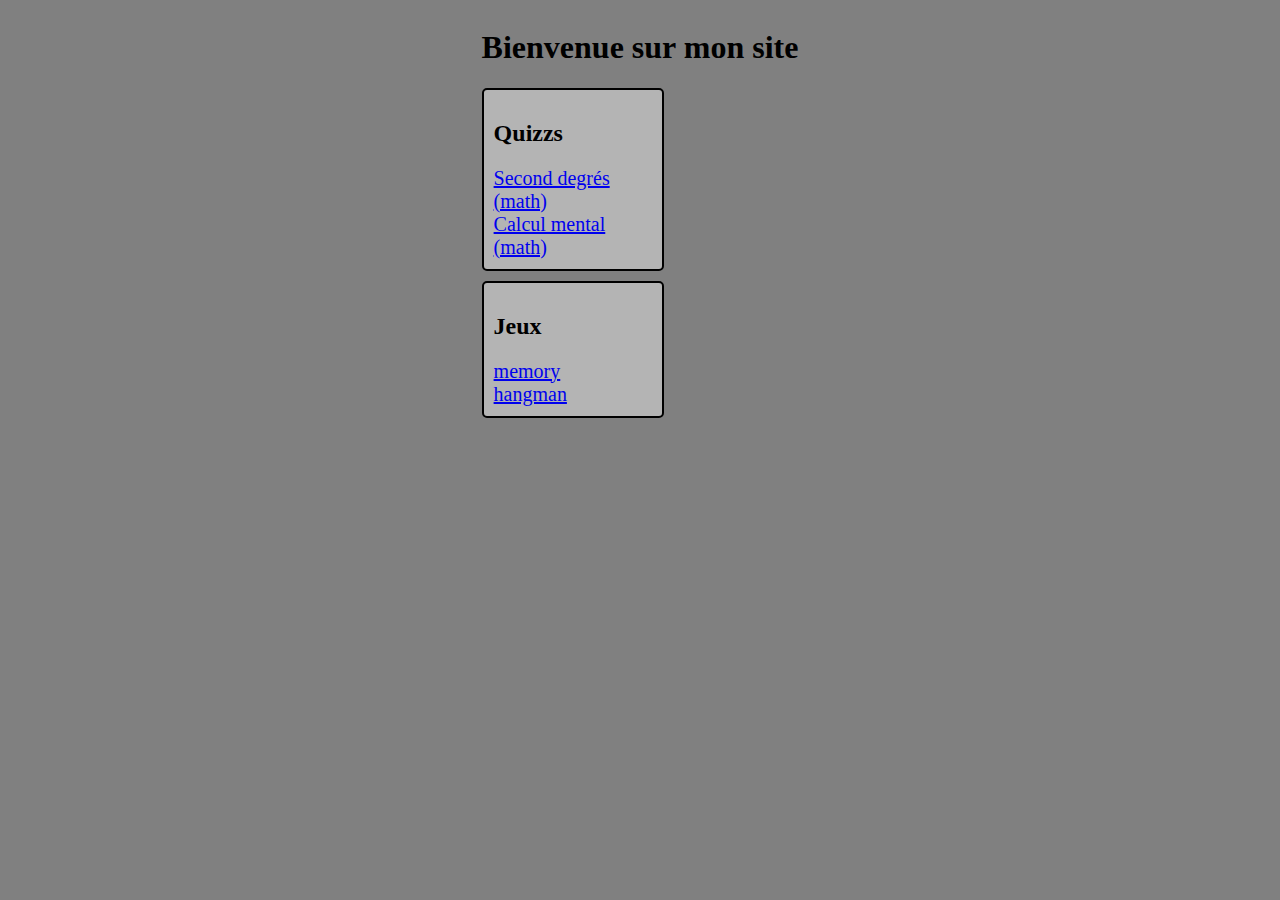
==== index.html @ cac16539 "update" ====
<!DOCTYPE html>
<html lang="en">
    <head>
        <meta charset="UTF-8" />
        <meta http-equiv="X-UA-Compatible" content="IE=edge" />
        <meta name="viewport" content="width=device-width, initial-scale=1.0" />
        <title>Main menu</title>
        <link rel="stylesheet" href="./index.css" />
    </head>
    <body>
        <div id="main">
            <h1>Bienvenue sur mon site</h1>
            <div class="under">
                <h2>Quizzs</h2>
                <a href="quizzs/mathSecondDegres/index.html"
                    >Second degrés (math)</a
                >
                <a href="quizzs/calculMental/index.html"
                    >Calcul mental (math)</a
                >
            </div>
            <div class="under">
                <h2>Jeux</h2>
                <a href="./jeux/memory/index.html">memory</a>
                <a href="./jeux/pendu/index.html">hangman</a>
            </div>
        </div>
    </body>
</html>
---- index.css ----
body {
    background-color: gray;
    display: flex;
    justify-content: center;
}

a {
    font-size: 20px;
}

.under {
    display: flex;
    border: 2px;
    border-radius: 5px;
    border-style: solid;
    border-color: black;
    padding: 10px;
    width: 50%;
    background-color: rgb(180, 180, 180);
    margin-bottom: 10px;
    flex-direction: column;
}

#main {
    display: flex;
    flex-direction: column;
    justify-content: stretch;
}
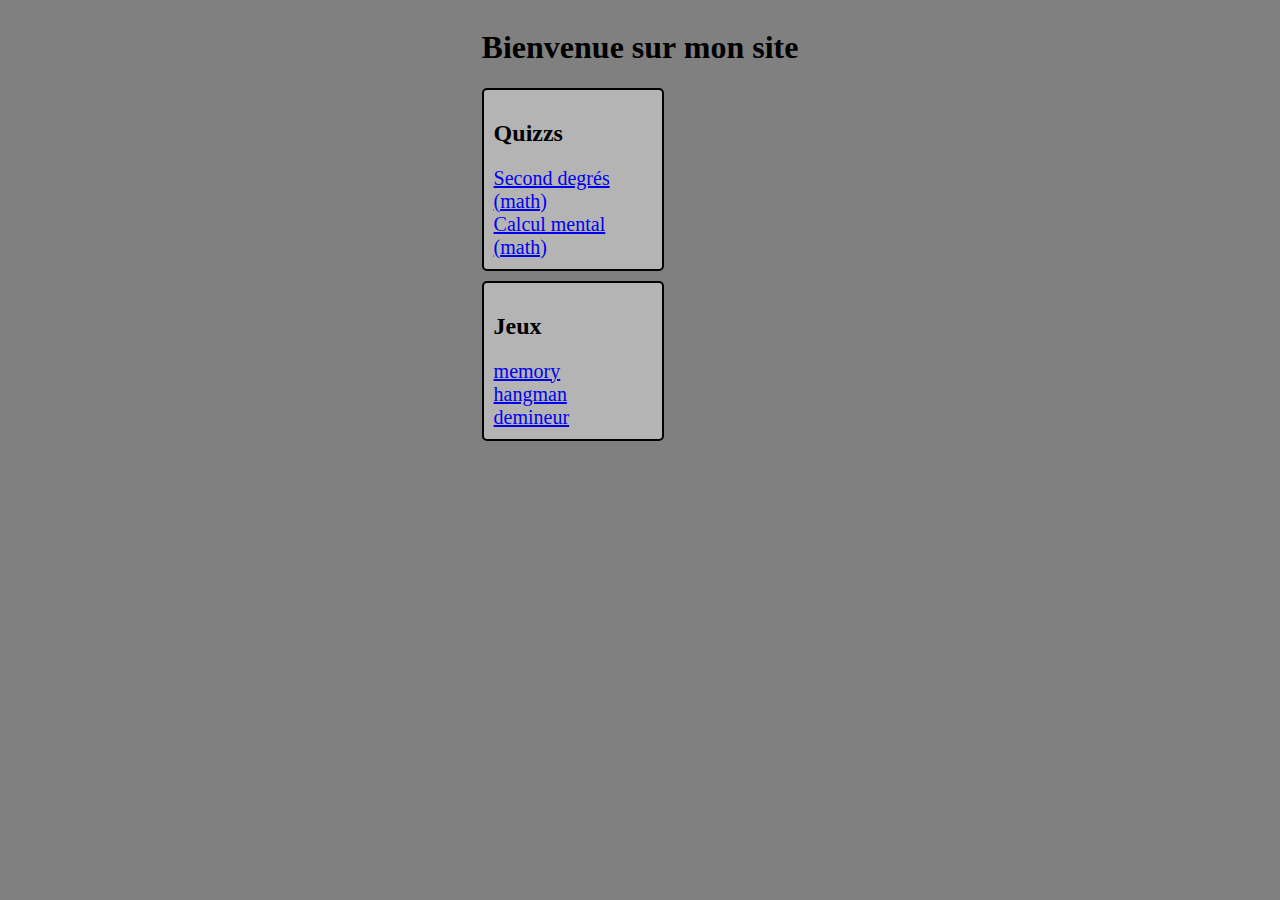
==== commit 44d012d1: "update stuff" ====
--- a/index.html
+++ b/index.html
@@ -23,6 +23,7 @@
                 <h2>Jeux</h2>
                 <a href="./jeux/memory/index.html">memory</a>
                 <a href="./jeux/pendu/index.html">hangman</a>
+                <a href="./jeux/demineur/index.html">demineur</a>
             </div>
         </div>
     </body>
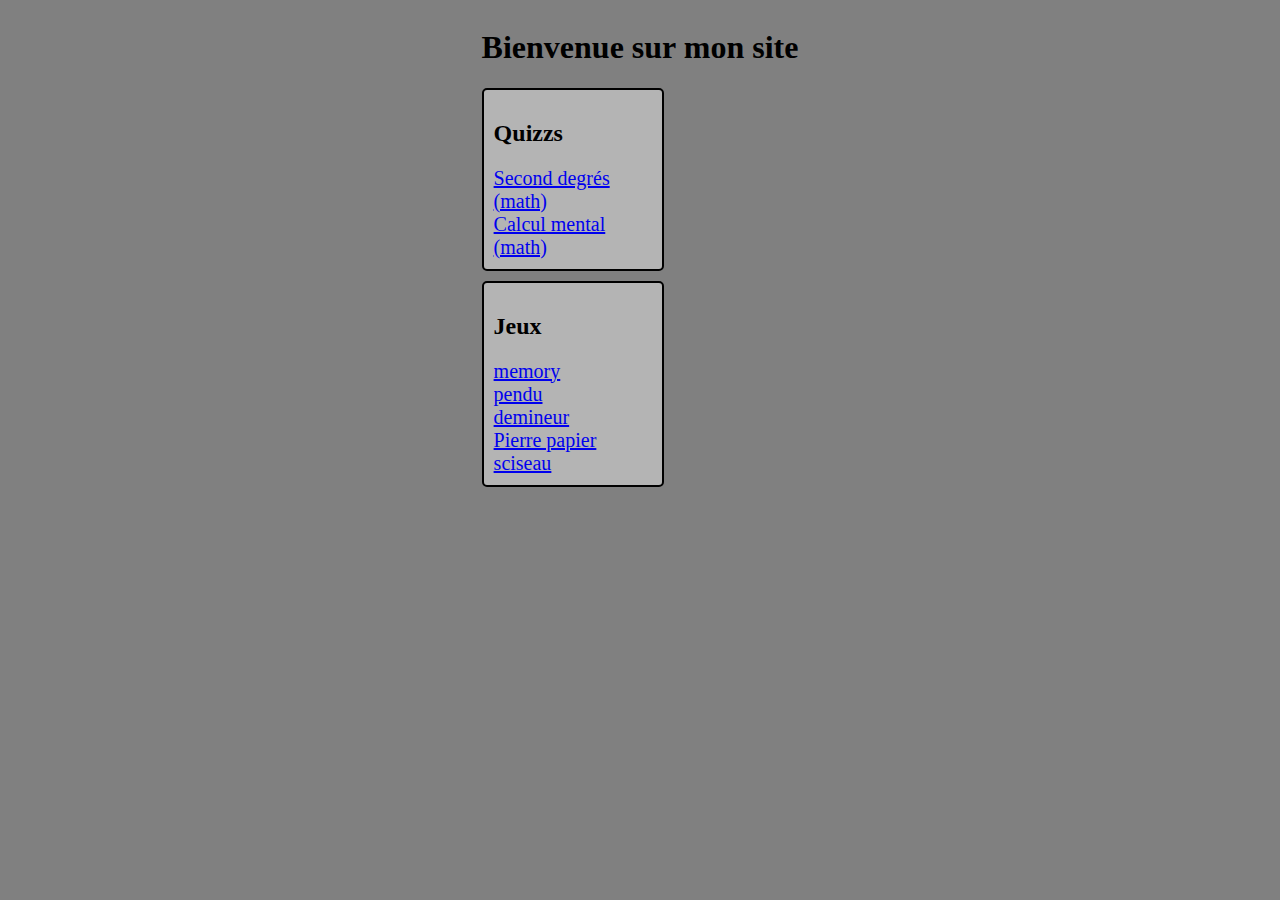
==== commit 943f6f77: "added unfinished rock paper scisors" ====
--- a/index.html
+++ b/index.html
@@ -22,8 +22,11 @@
             <div class="under">
                 <h2>Jeux</h2>
                 <a href="./jeux/memory/index.html">memory</a>
-                <a href="./jeux/pendu/index.html">hangman</a>
+                <a href="./jeux/pendu/index.html">pendu</a>
                 <a href="./jeux/demineur/index.html">demineur</a>
+                <a href="./jeux/rockPaperScisor/index.html"
+                    >Pierre papier sciseau</a
+                >
             </div>
         </div>
     </body>
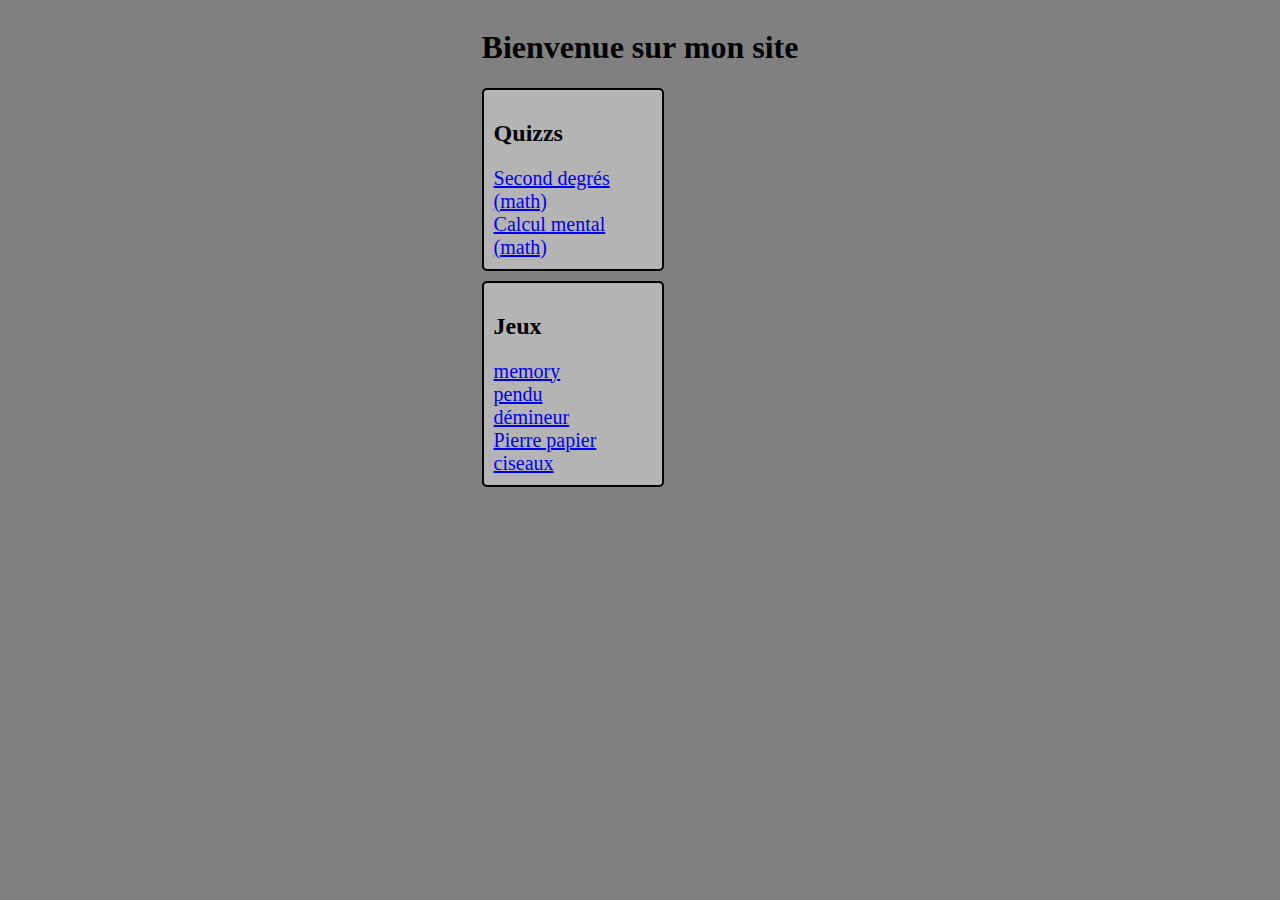
==== commit 6a49d847: "update speling" ====
--- a/index.html
+++ b/index.html
@@ -23,10 +23,10 @@
                 <h2>Jeux</h2>
                 <a href="./jeux/memory/index.html">memory</a>
                 <a href="./jeux/pendu/index.html">pendu</a>
-                <a href="./jeux/demineur/index.html">demineur</a>
-                <a href="./jeux/rockPaperScisor/index.html"
-                    >Pierre papier sciseau</a
-                >
+                <a href="./jeux/demineur/index.html">démineur</a>
+                <a href="./jeux/rockPaperScisor/index.html">
+                    Pierre papier ciseaux
+                </a>
             </div>
         </div>
     </body>
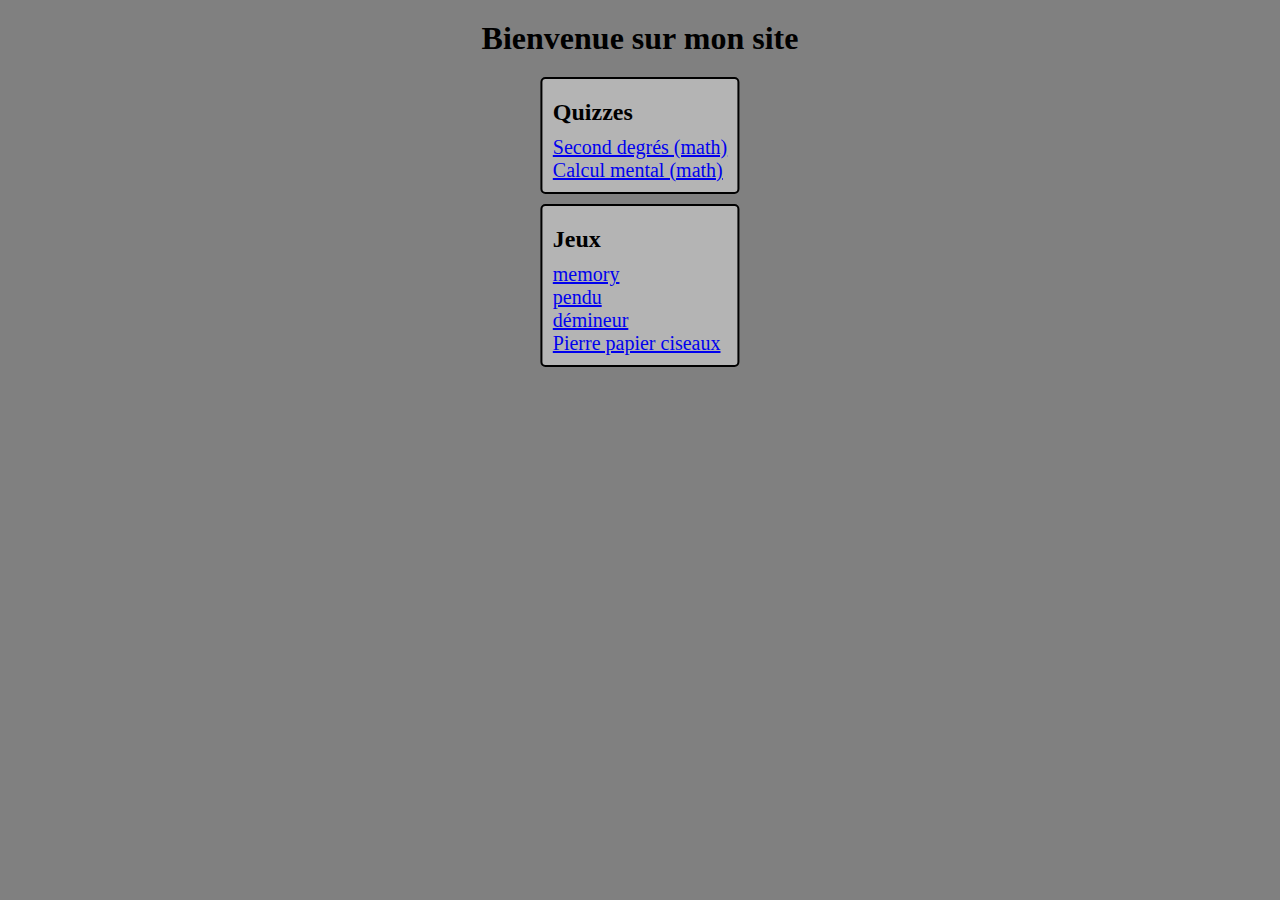
==== commit 9c01f91b: "upgrade main page CSS" ====
--- a/index.html
+++ b/index.html
@@ -7,19 +7,19 @@
         <title>Main menu</title>
         <link rel="stylesheet" href="./index.css" />
     </head>
-    <body>
-        <div id="main">
-            <h1>Bienvenue sur mon site</h1>
-            <div class="under">
-                <h2>Quizzs</h2>
-                <a href="quizzs/mathSecondDegres/index.html"
-                    >Second degrés (math)</a
-                >
-                <a href="quizzs/calculMental/index.html"
-                    >Calcul mental (math)</a
-                >
+    <body class="centered">
+        <h1>Bienvenue sur mon site</h1>
+        <div class="centered">
+            <div class="category">
+                <h2>Quizzes</h2>
+                <a href="quizzs/mathSecondDegres/index.html">
+                    Second degrés (math)
+                </a>
+                <a href="quizzs/calculMental/index.html">
+                    Calcul mental (math)
+                </a>
             </div>
-            <div class="under">
+            <div class="category">
                 <h2>Jeux</h2>
                 <a href="./jeux/memory/index.html">memory</a>
                 <a href="./jeux/pendu/index.html">pendu</a>
--- a/index.css
+++ b/index.css
@@ -1,28 +1,36 @@
+* {
+    margin: 0;
+    white-space: nowrap;
+}
+
+h1 {
+    margin: 20px;
+}
+
+h2 {
+    margin: 10px 10px 10px 0;
+}
+
 body {
     background-color: gray;
-    display: flex;
-    justify-content: center;
 }
 
 a {
     font-size: 20px;
 }
 
-.under {
+.centered {
+    position: absolute;
+    left: 50%;
+    transform: translate(-50%, 0);
+}
+
+.category {
     display: flex;
-    border: 2px;
+    flex-direction: column;
+    border: 2px solid black;
     border-radius: 5px;
-    border-style: solid;
-    border-color: black;
     padding: 10px;
-    width: 50%;
     background-color: rgb(180, 180, 180);
     margin-bottom: 10px;
-    flex-direction: column;
 }
-
-#main {
-    display: flex;
-    flex-direction: column;
-    justify-content: stretch;
-}
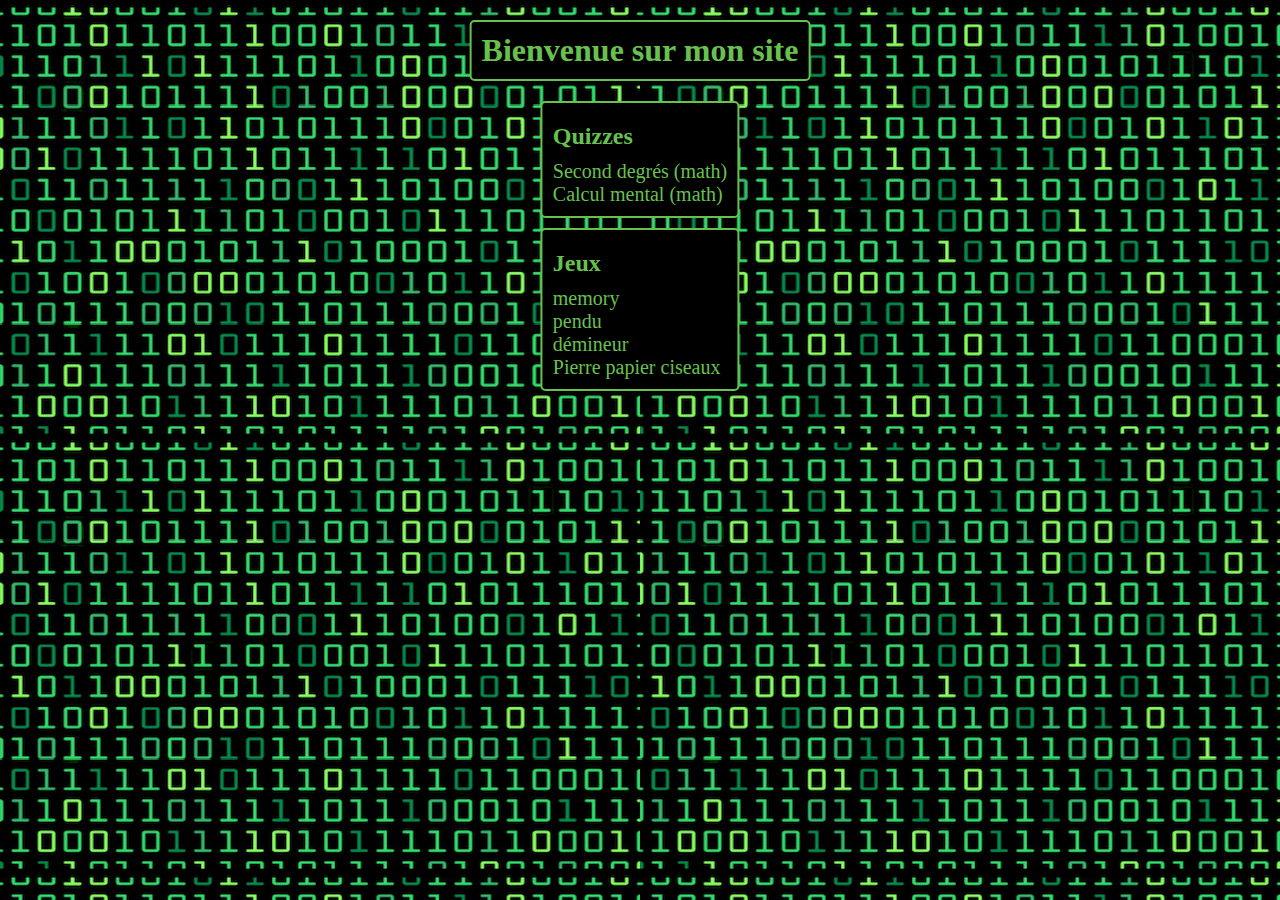
==== commit 638f4dee: "started truly working on minesweeper" ====
--- a/index.html
+++ b/index.html
@@ -8,9 +8,9 @@
         <link rel="stylesheet" href="./index.css" />
     </head>
     <body class="centered">
-        <h1>Bienvenue sur mon site</h1>
+        <h1 class="framed">Bienvenue sur mon site</h1>
         <div class="centered">
-            <div class="category">
+            <div class="category framed">
                 <h2>Quizzes</h2>
                 <a href="quizzs/mathSecondDegres/index.html">
                     Second degrés (math)
@@ -19,7 +19,7 @@
                     Calcul mental (math)
                 </a>
             </div>
-            <div class="category">
+            <div class="category framed">
                 <h2>Jeux</h2>
                 <a href="./jeux/memory/index.html">memory</a>
                 <a href="./jeux/pendu/index.html">pendu</a>
--- a/index.css
+++ b/index.css
@@ -1,6 +1,11 @@
+:root {
+    --green: #67c14f;
+}
+
 * {
     margin: 0;
     white-space: nowrap;
+    color: var(--green);
 }
 
 h1 {
@@ -12,11 +17,17 @@
 }
 
 body {
-    background-color: gray;
+    background: url("./background.jpg");
 }
 
 a {
+    text-decoration: none;
     font-size: 20px;
+}
+
+a:hover {
+    text-decoration: underline;
+    transform: translate(5px, 0);
 }
 
 .centered {
@@ -28,9 +39,12 @@
 .category {
     display: flex;
     flex-direction: column;
-    border: 2px solid black;
+    margin-bottom: 10px;
+}
+
+.framed {
+    border: 2px solid var(--green);
     border-radius: 5px;
     padding: 10px;
-    background-color: rgb(180, 180, 180);
-    margin-bottom: 10px;
+    background-color: black;
 }
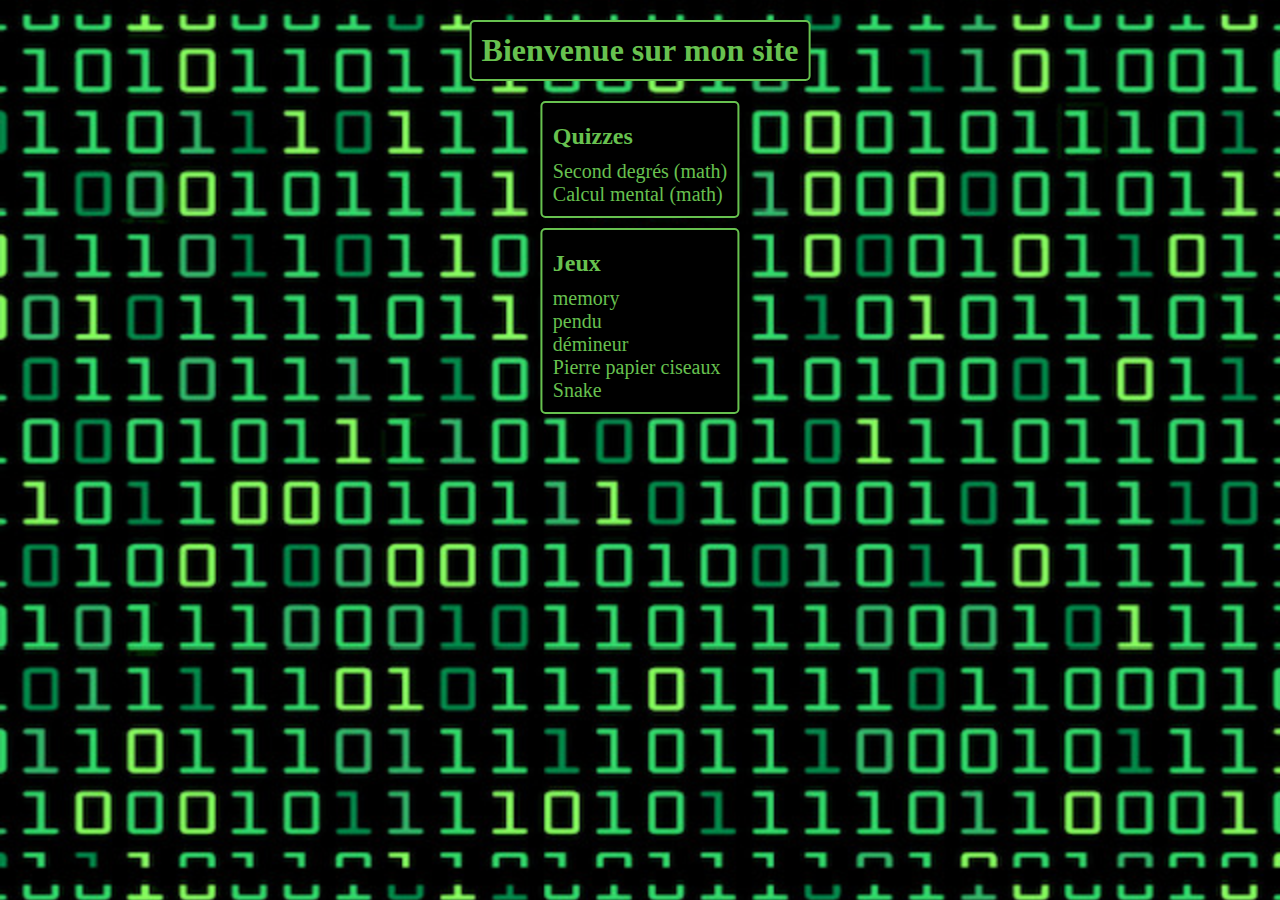
==== commit f1c87603: "update" ====
--- a/index.html
+++ b/index.html
@@ -1,33 +1,32 @@
 <!DOCTYPE html>
 <html lang="en">
-    <head>
-        <meta charset="UTF-8" />
-        <meta http-equiv="X-UA-Compatible" content="IE=edge" />
-        <meta name="viewport" content="width=device-width, initial-scale=1.0" />
-        <title>Main menu</title>
-        <link rel="stylesheet" href="./index.css" />
-    </head>
-    <body class="centered">
-        <h1 class="framed">Bienvenue sur mon site</h1>
-        <div class="centered">
-            <div class="category framed">
-                <h2>Quizzes</h2>
-                <a href="quizzs/mathSecondDegres/index.html">
-                    Second degrés (math)
-                </a>
-                <a href="quizzs/calculMental/index.html">
-                    Calcul mental (math)
-                </a>
-            </div>
-            <div class="category framed">
-                <h2>Jeux</h2>
-                <a href="./jeux/memory/index.html">memory</a>
-                <a href="./jeux/pendu/index.html">pendu</a>
-                <a href="./jeux/demineur/index.html">démineur</a>
-                <a href="./jeux/rockPaperScisor/index.html">
-                    Pierre papier ciseaux
-                </a>
-            </div>
-        </div>
-    </body>
+  <head>
+    <meta charset="UTF-8" />
+    <meta http-equiv="X-UA-Compatible" content="IE=edge" />
+    <meta name="viewport" content="width=device-width, initial-scale=1.0" />
+    <title>Main menu</title>
+    <link rel="stylesheet" href="./index.css" />
+  </head>
+  <body class="centered">
+    <h1 class="framed">Bienvenue sur mon site</h1>
+    <div class="centered">
+      <div class="category framed">
+        <h2>Quizzes</h2>
+        <a href="quizzs/mathSecondDegres/index.html">
+          Second degrés (math)
+        </a>
+        <a href="quizzs/calculMental/index.html">
+          Calcul mental (math)
+        </a>
+      </div>
+      <div class="category framed">
+        <h2>Jeux</h2>
+        <a href="./jeux/memory/index.html">memory</a>
+        <a href="./jeux/pendu/index.html">pendu</a>
+        <a href="./jeux/demineur/index.html">démineur</a>
+        <a href="./jeux/rockPaperScisor/index.html">Pierre papier ciseaux</a>
+        <a href="./jeux/snake/index.html">Snake</a>
+      </div>
+    </div>
+  </body>
 </html>
--- a/index.css
+++ b/index.css
@@ -1,50 +1,51 @@
 :root {
-    --green: #67c14f;
+  --green: #67c14f;
 }
 
 * {
-    margin: 0;
-    white-space: nowrap;
-    color: var(--green);
+  margin: 0;
+  white-space: nowrap;
+  color: var(--green);
 }
 
 h1 {
-    margin: 20px;
+  margin: 20px;
 }
 
 h2 {
-    margin: 10px 10px 10px 0;
+  margin: 10px 10px 10px 0;
 }
 
 body {
-    background: url("./background.jpg");
+  background: url("./background.jpg") repeat-y;
+  background-size: cover;
 }
 
 a {
-    text-decoration: none;
-    font-size: 20px;
+  text-decoration: none;
+  font-size: 20px;
 }
 
 a:hover {
-    text-decoration: underline;
-    transform: translate(5px, 0);
+  text-decoration: underline;
+  transform: translate(5px, 0);
 }
 
 .centered {
-    position: absolute;
-    left: 50%;
-    transform: translate(-50%, 0);
+  position: absolute;
+  left: 50%;
+  transform: translate(-50%, 0);
 }
 
 .category {
-    display: flex;
-    flex-direction: column;
-    margin-bottom: 10px;
+  display: flex;
+  flex-direction: column;
+  margin-bottom: 10px;
 }
 
 .framed {
-    border: 2px solid var(--green);
-    border-radius: 5px;
-    padding: 10px;
-    background-color: black;
+  border: 2px solid var(--green);
+  border-radius: 5px;
+  padding: 10px;
+  background-color: black;
 }
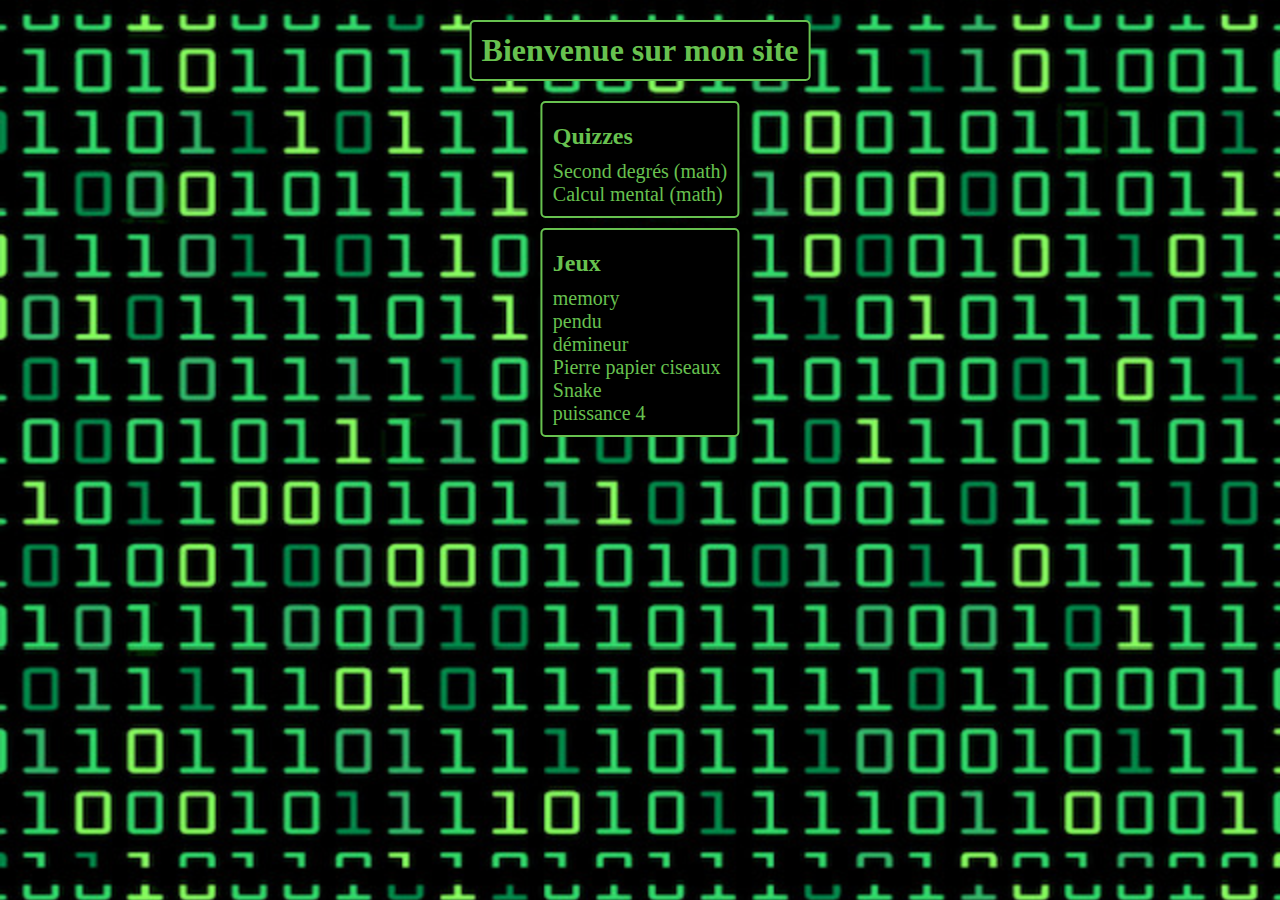
==== commit 46b92b1a: "started working on "puissance 4"" ====
--- a/index.html
+++ b/index.html
@@ -26,6 +26,7 @@
         <a href="./jeux/demineur/index.html">démineur</a>
         <a href="./jeux/rockPaperScisor/index.html">Pierre papier ciseaux</a>
         <a href="./jeux/snake/index.html">Snake</a>
+        <a href="./jeux/puissance4/index.html">puissance 4</a>
       </div>
     </div>
   </body>
